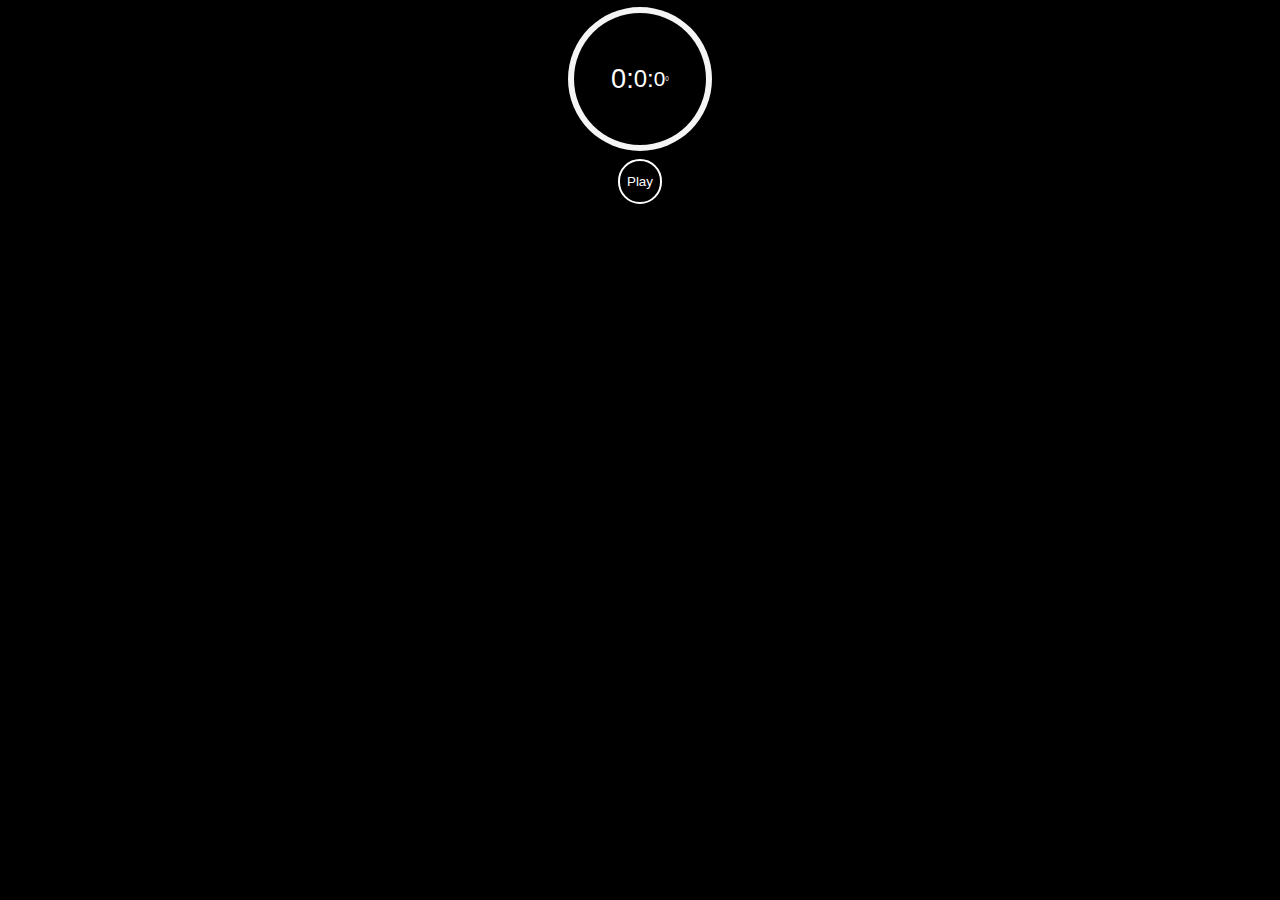
==== InternCrafters_WD_02/stopwatch.html @ f8de5d31 "Stopwatch Application" ====
<!DOCTYPE html>
<html lang="en">
<head>
    <meta charset="UTF-8">
    <meta name="viewport" content="width=device-width, initial-scale=1.0">
    <title>STOPWATCH</title>
    <link rel="stylesheet" href="stopwatch.css">
</head>
<body>
    <h1>STOPWATCH</h1>

    <main>
        <section id="watch-screen">
            <div class="outer-area">
                <div class="inner-area">
                    <span class="count-area hrs"> 0:</span>
                    <span class="count-area min">0:</span>
                    <span class="count-area sec">0</span>
                    <span class="count-area msec">0</span>
                </div>
            </div>
        </section>

        <section class="button-area">
            <button class="reset hide">Reset</button>
            <!-- <button id="pause">Pause</button> -->
            <button class="play">Play</button>
            <button class="lap hide">Lap</button>
        </section>

        <section class="laps-container">

        <ul class="laps">
            <button class="laps-clear hide">Clear All</button>
        </ul>

    </section>
    </main>


    <script src="stopwatch.js"></script>
</body>
</html>
---- InternCrafters_WD_02/stopwatch.css ----
@import url('https://fonts.cdnfonts.com/css/cursed-timer-ulil');

*{
    margin: 0;
    padding: 0;
    box-sizing: border-box;
    outline: none;
}

body {
    background-color: black;
    width: 100%;
    height: 100vh;
    font-family: sans-serif;
}

main{
    display: flex;
    align-items: center;
    flex-direction: column;
    margin-top: -30px;
}

.outer-area{
    background-color: whitesmoke;
    width: 9rem;
    height: 9rem;
    border-radius: 50%;
    display: flex;
    align-items: center;
    justify-content: center;
}

.inner-area{
    background-color: black;
    width: 8.3rem;
    height: 8.3rem;
    border-radius: 50%;
    display: flex;
    align-items: center;
    justify-content: center;
}

.count-area{
   color: #fff;
   font-family: 'Cursed Timer ULiL', sans-serif;
}

.hrs{
   font-size: 1.7rem;
}

.min{
    font-size: 1.5rem;
 }

 .sec{
    font-size: 1.3rem;
 }

 .msec{
    font-size: 0.4rem;
 }

.button-area{
    display: flex;
    justify-content: center;
    align-items: center;
    gap: 2rem;
    margin-top: 0.5rem;
}

button{
    width: 2.8rem;
    height: 2.8rem;
    border-radius: 50%;
    background-color: #000;
    border: 2px solid white;
    color: white;
    text-align: center;
    cursor: pointer;
    transition: 1s ;
}

.reset:hover{
    background-color: rgb(219, 24, 63);
    color: #000;
}

.play:hover{
    background-color: rgb(91, 165, 18) ;
    color: #000;
}

.lap:hover{
    background-color:  rgb(32, 152, 156);
    color: #000;
}

.laps-container {
    width: 90%;
    max-width: 600px;
    height: 200px;
    overflow-y: auto;
    display: flex;
    flex-direction: column;
    align-items: center;
    margin-top: 0.5rem;
    /* background-color: #222; */
    padding: 1rem;
    border-radius: 10px;
}

.laps-container::-webkit-scrollbar {
    display: none;
}

.laps {
    width: 100%;
    list-style: none;
    color: aliceblue;
    padding: 0.5rem 0;
    display: flex;
    flex-direction: column;
    flex-wrap: wrap;
    justify-content: center;
}

.lap-interval {
    width: auto; 
    padding: 0.5rem;
    border: 1px solid darkgray;
    border-radius: 25px;
    text-align: center;
    margin: 0.5rem;
}

.number{
    color: azure;
}

.time-stamp{
    margin-left: 2rem;
    background-color: #222;
    padding: 5px;
}

.laps-clear{
    position: fixed;
    bottom: 50px;
    z-index: 1000;
    bottom: 0;
    left: 50%;
    cursor: pointer;
}

.laps-clear:hover{
    background-color: rgba(255, 255, 255, 0.7);
    color: black;
}

.hide{
    visibility: hidden;
}
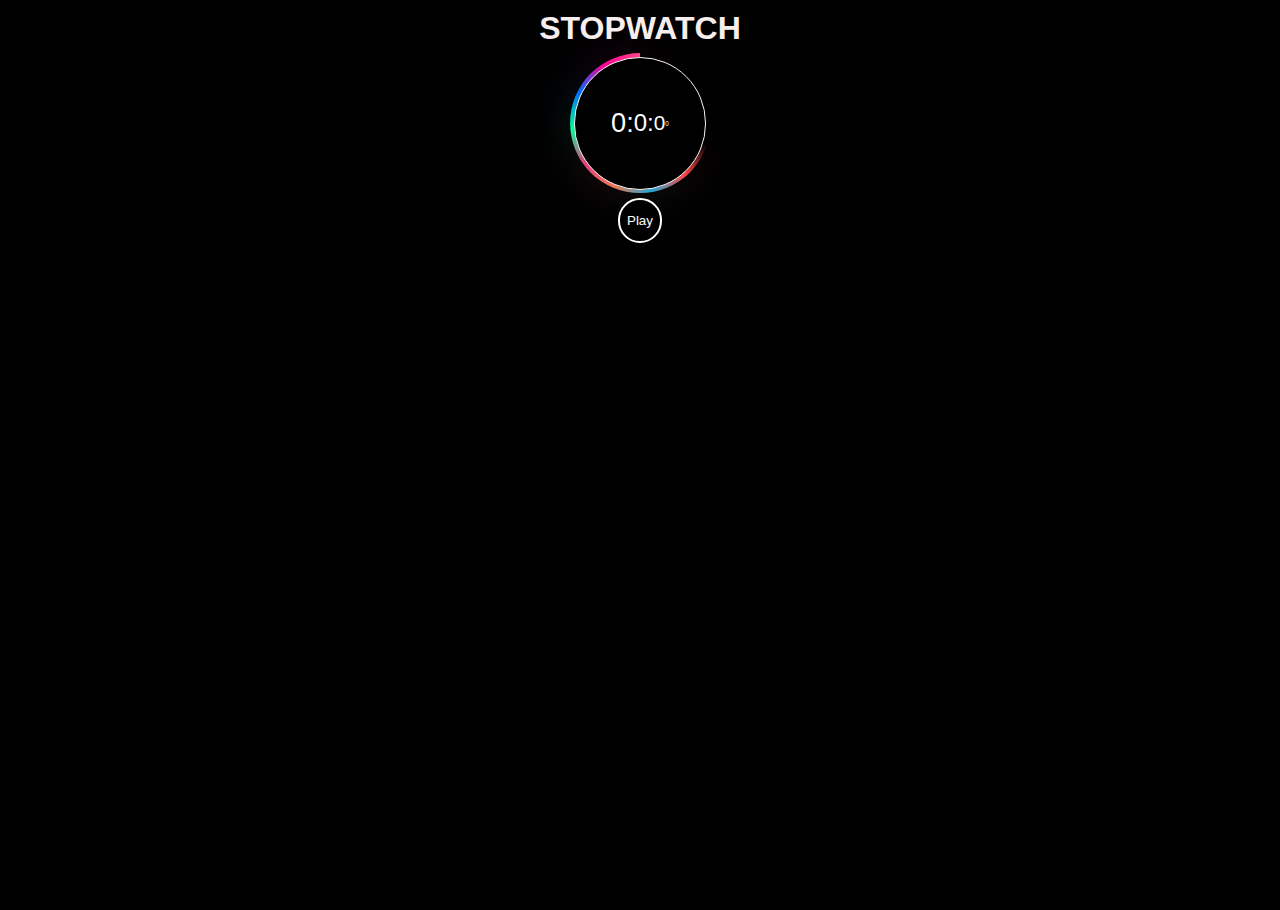
==== commit b5450364: "Stopwatch Application" ====
--- a/InternCrafters_WD_02/stopwatch.html
+++ b/InternCrafters_WD_02/stopwatch.html
@@ -3,7 +3,7 @@
 <head>
     <meta charset="UTF-8">
     <meta name="viewport" content="width=device-width, initial-scale=1.0">
-    <title>STOPWATCH</title>
+    <title>STOPWATCH APPLICATION</title>
     <link rel="stylesheet" href="stopwatch.css">
 </head>
 <body>
--- a/InternCrafters_WD_02/stopwatch.css
+++ b/InternCrafters_WD_02/stopwatch.css
@@ -14,14 +14,59 @@
     font-family: sans-serif;
 }
 
+h1{
+    color: #f8eeee;
+    text-align: center;
+    margin: 10px;
+}
+
 main{
     display: flex;
     align-items: center;
     flex-direction: column;
-    margin-top: -30px;
+    margin: auto;
 }
 
 .outer-area{
+    position: relative;
+}
+
+.outer-area::before{
+    filter: blur(1.5rem);
+    opacity: 0.15;
+}
+
+.outer-area::after, .outer-area::before{
+    content: '';
+    height: 100%;
+    width: 100%;
+    background-image: conic-gradient(from var(--angle), transparent 30%, #ff4545, #23a6d5, #ee7752, #e73c7e, #00ff99, #006aff, #ff0095, #ff4785 );
+    top: 50%;
+    left: 50%;
+    position: absolute;
+    translate: -50% -50%;
+    z-index: -1;
+    border-radius: 50%;
+    padding: 3.5px;
+    animation: 2s spin linear infinite;
+}
+
+@keyframes spin{
+    from{
+        --angle: 0deg
+    }
+    to{
+        --angle: 360deg
+    }
+}
+
+@property --angle {
+    syntax: "<angle>";
+    initial-value: 0deg;
+    inherits: false;
+}
+
+/* .outer-area{
     background-color: whitesmoke;
     width: 9rem;
     height: 9rem;
@@ -29,7 +74,8 @@
     display: flex;
     align-items: center;
     justify-content: center;
-}
+    position: relative;
+} */
 
 .inner-area{
     background-color: black;
@@ -39,6 +85,7 @@
     display: flex;
     align-items: center;
     justify-content: center;
+    border: 1px solid whitesmoke;
 }
 
 .count-area{
@@ -79,7 +126,7 @@
     color: white;
     text-align: center;
     cursor: pointer;
-    transition: 1s ;
+    transition: background-color 0.5s, color 0.5s;
 }
 
 .reset:hover{
@@ -150,7 +197,7 @@
     bottom: 50px;
     z-index: 1000;
     bottom: 0;
-    left: 50%;
+    left: 80%;
     cursor: pointer;
 }
 
